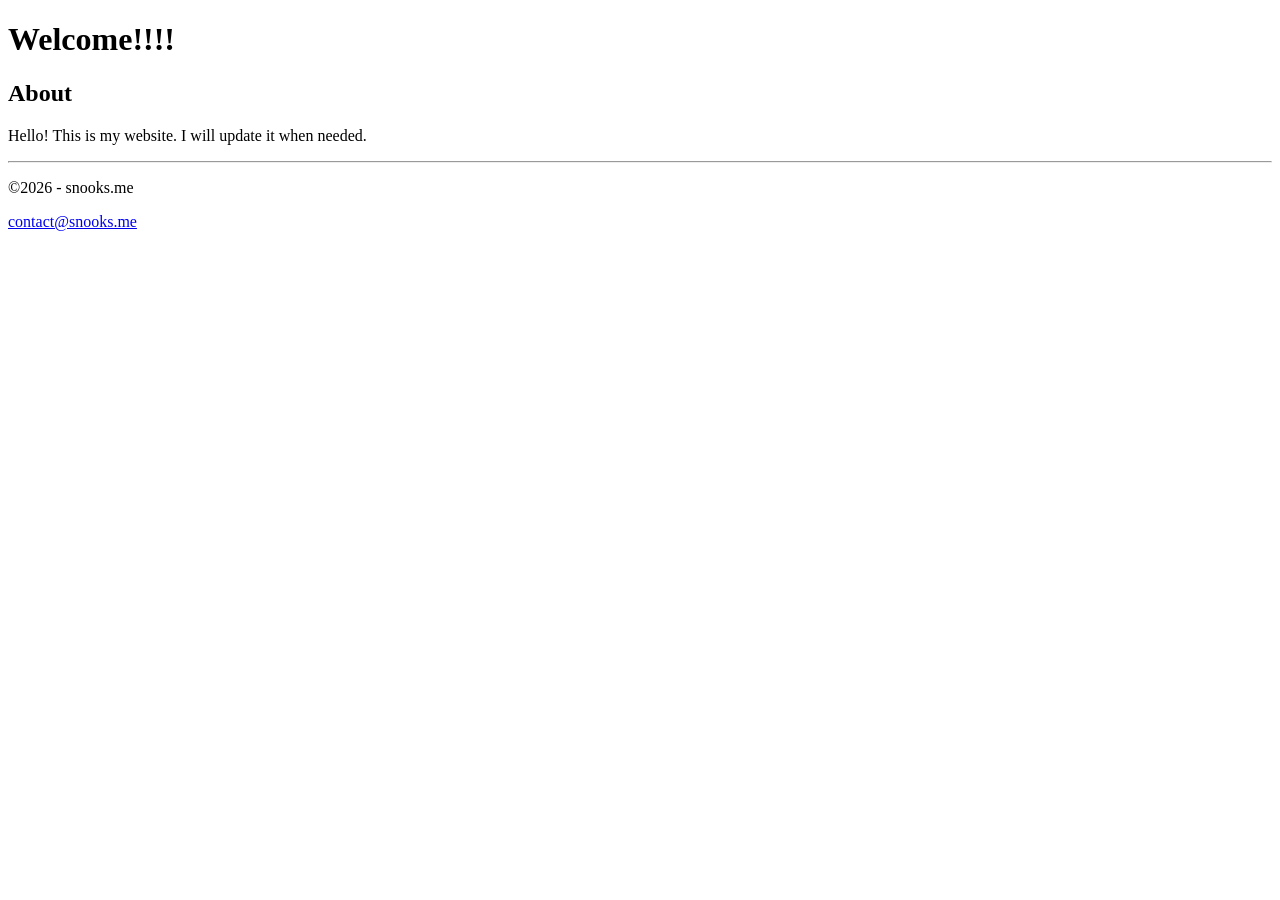
==== public/index.html @ fb1cdfc9 "Rename index.html to public/index.html" ====
<!DOCTYPE html>
<html lang="en">
<head>
  <meta charset="UTF-8">
  <meta name="viewport" content="width=device-width, initial-scale=1.0">
  <title>Welcome</title>
  <link rel="stylesheet" href="style.css">
</head>
<body>

<h1>Welcome!!!!</h1>
<h2>About</h2>
<p>Hello! This is my website. I will update it when needed.</p>

<hr>

<p>&copy;2026 - snooks.me</p>
<p><a href="mailto:contact@snooks.me">contact@snooks.me</a></p>

</body>
</html>
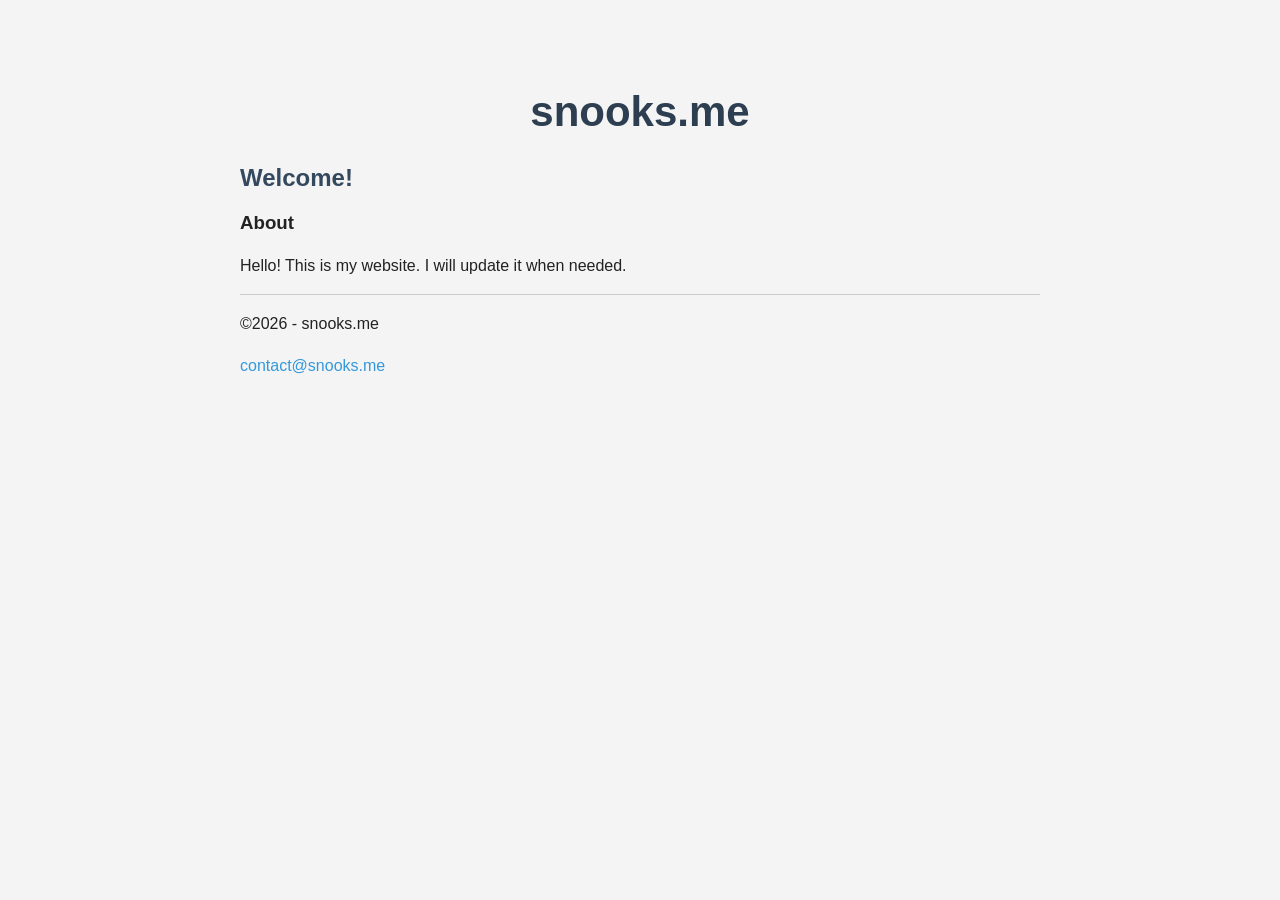
==== commit 0eb29ae5: "Update title and headings in index.html" ====
--- a/public/index.html
+++ b/public/index.html
@@ -3,13 +3,14 @@
 <head>
   <meta charset="UTF-8">
   <meta name="viewport" content="width=device-width, initial-scale=1.0">
-  <title>Welcome</title>
+  <title>Welcome - Snooks</title>
   <link rel="stylesheet" href="style.css">
 </head>
 <body>
 
-<h1>Welcome!!!!</h1>
-<h2>About</h2>
+<h1>snooks.me</h1>
+<h2>Welcome!</h2>
+<h3>About</h3>
 <p>Hello! This is my website. I will update it when needed.</p>
 
 <hr>
--- a/public/style.css
+++ b/public/style.css
@@ -0,0 +1,36 @@
+body {
+  font-family: Arial, sans-serif;
+  max-width: 800px;
+  margin: 40px auto;
+  padding: 20px;
+  background: #f4f4f4;
+  color: #222;
+}
+
+h1 {
+  text-align: center;
+  color: #2c3e50;
+  font-size: 42px;
+}
+
+h2 {
+  color: #34495e;
+}
+
+p {
+  line-height: 1.6;
+}
+
+hr {
+  border: 0;
+  border-top: 1px solid #ccc;
+}
+
+a {
+  color: #3498db;
+  text-decoration: none;
+}
+
+a:hover {
+  text-decoration: underline;
+}
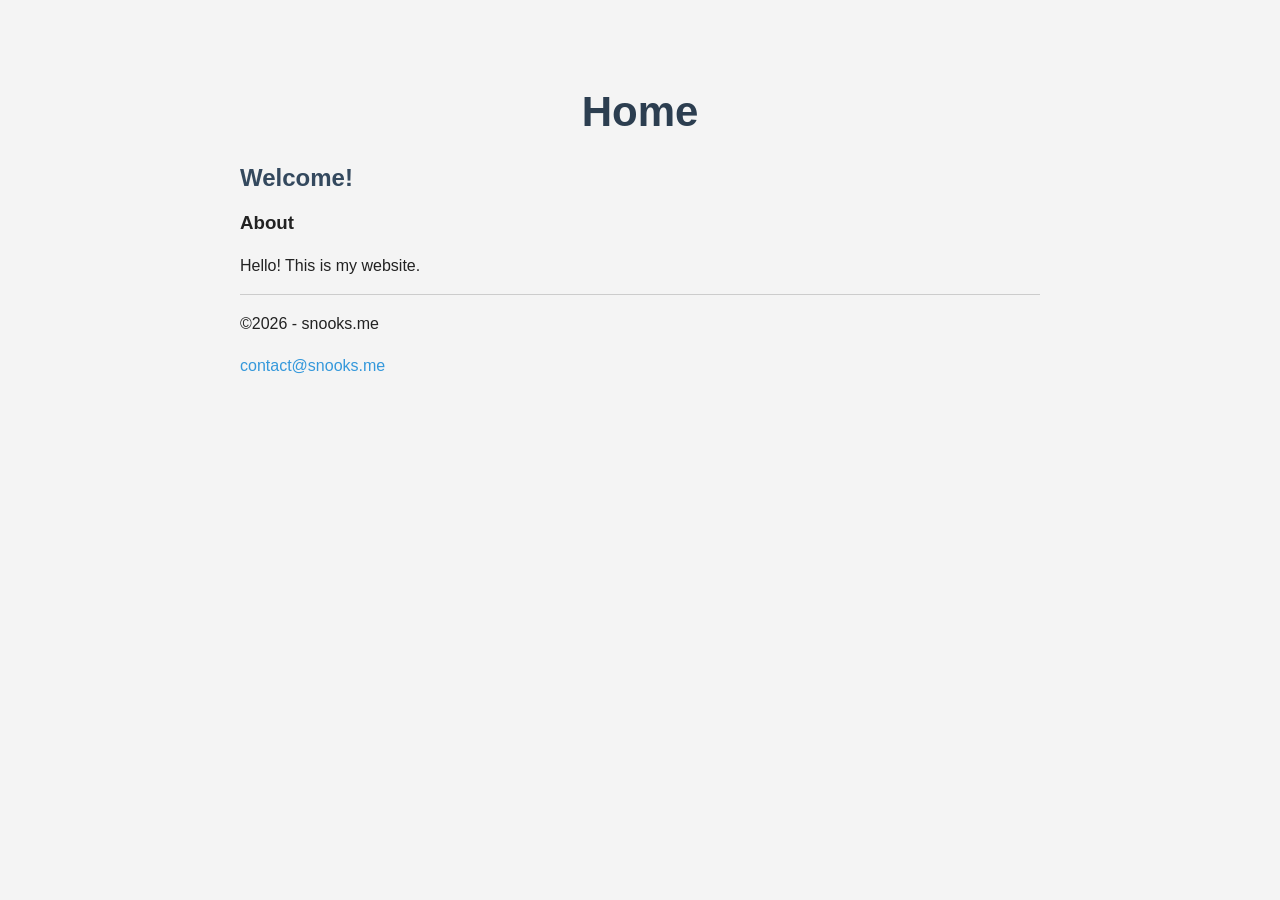
==== commit 26c3392e: "Change heading to 'Home' and update paragraph text Updated heading and modified introductory paragra" ====
--- a/public/index.html
+++ b/public/index.html
@@ -8,10 +8,10 @@
 </head>
 <body>
 
-<h1>snooks.me</h1>
+<h1>Home</h1>
 <h2>Welcome!</h2>
 <h3>About</h3>
-<p>Hello! This is my website. I will update it when needed.</p>
+<p>Hello! This is my website.</p>
 
 <hr>
 
